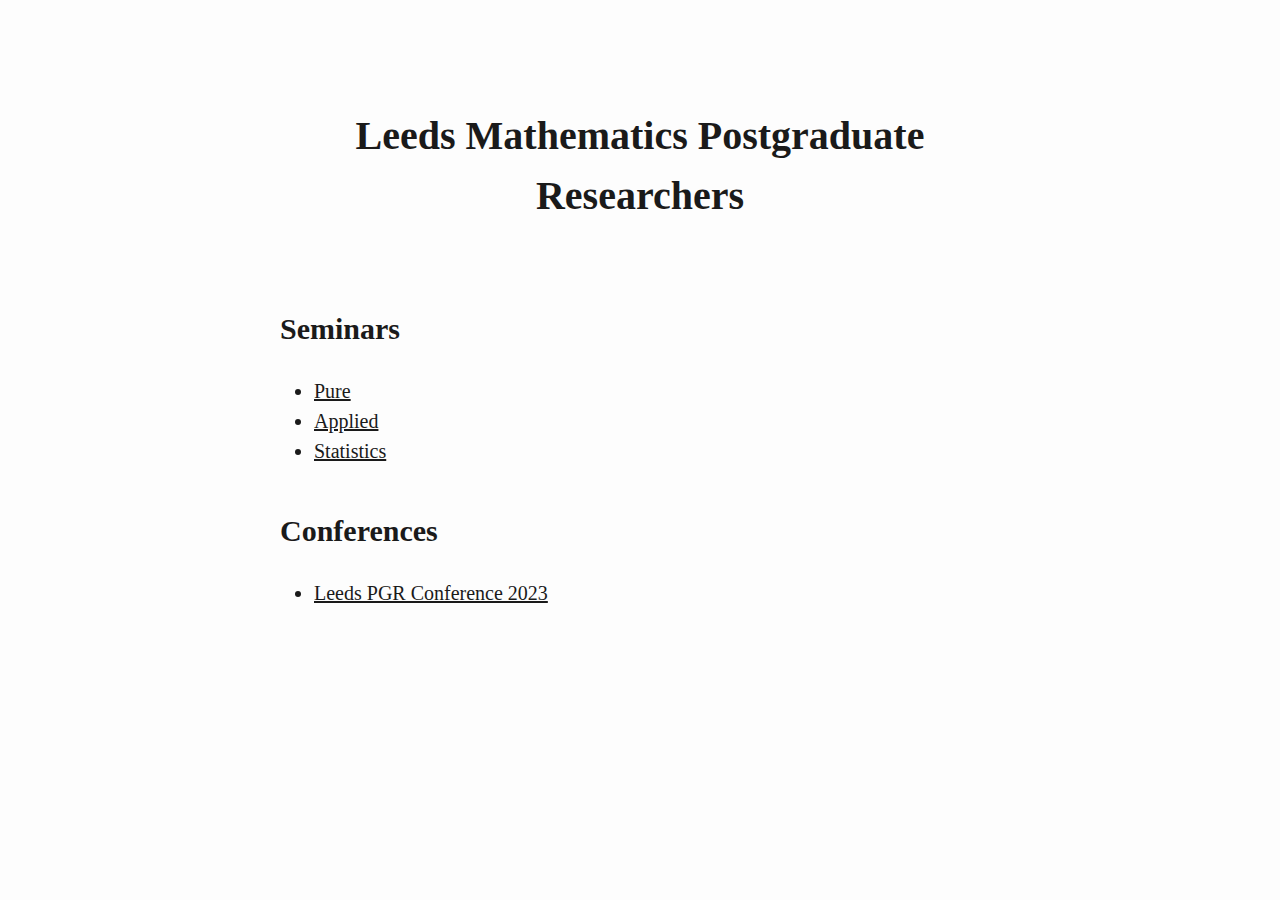
==== docs/index.html @ 9c6af76e "Try out a wee trick" ====
<!DOCTYPE html>
<html xmlns="http://www.w3.org/1999/xhtml" lang="" xml:lang="">
<head>
  <meta charset="utf-8" />
  <meta name="generator" content="pandoc" />
  <meta name="viewport" content="width=device-width, initial-scale=1.0, user-scalable=yes" />
  <title>Leeds Mathematics Postgraduate Researchers</title>
  <style>
    html {
      line-height: 1.5;
      font-family: Georgia, serif;
      font-size: 20px;
      color: #1a1a1a;
      background-color: #fdfdfd;
    }
    body {
      margin: 0 auto;
      max-width: 36em;
      padding-left: 50px;
      padding-right: 50px;
      padding-top: 50px;
      padding-bottom: 50px;
      hyphens: auto;
      overflow-wrap: break-word;
      text-rendering: optimizeLegibility;
      font-kerning: normal;
    }
    @media (max-width: 600px) {
      body {
        font-size: 0.9em;
        padding: 1em;
      }
      h1 {
        font-size: 1.8em;
      }
    }
    @media print {
      body {
        background-color: transparent;
        color: black;
        font-size: 12pt;
      }
      p, h2, h3 {
        orphans: 3;
        widows: 3;
      }
      h2, h3, h4 {
        page-break-after: avoid;
      }
    }
    p {
      margin: 1em 0;
    }
    a {
      color: #1a1a1a;
    }
    a:visited {
      color: #1a1a1a;
    }
    img {
      max-width: 100%;
    }
    h1, h2, h3, h4, h5, h6 {
      margin-top: 1.4em;
    }
    h5, h6 {
      font-size: 1em;
      font-style: italic;
    }
    h6 {
      font-weight: normal;
    }
    ol, ul {
      padding-left: 1.7em;
      margin-top: 1em;
    }
    li > ol, li > ul {
      margin-top: 0;
    }
    blockquote {
      margin: 1em 0 1em 1.7em;
      padding-left: 1em;
      border-left: 2px solid #e6e6e6;
      color: #606060;
    }
    code {
      font-family: Menlo, Monaco, 'Lucida Console', Consolas, monospace;
      font-size: 85%;
      margin: 0;
    }
    pre {
      margin: 1em 0;
      overflow: auto;
    }
    pre code {
      padding: 0;
      overflow: visible;
      overflow-wrap: normal;
    }
    .sourceCode {
     background-color: transparent;
     overflow: visible;
    }
    hr {
      background-color: #1a1a1a;
      border: none;
      height: 1px;
      margin: 1em 0;
    }
    table {
      margin: 1em 0;
      border-collapse: collapse;
      width: 100%;
      overflow-x: auto;
      display: block;
      font-variant-numeric: lining-nums tabular-nums;
    }
    table caption {
      margin-bottom: 0.75em;
    }
    tbody {
      margin-top: 0.5em;
      border-top: 1px solid #1a1a1a;
      border-bottom: 1px solid #1a1a1a;
    }
    th {
      border-top: 1px solid #1a1a1a;
      padding: 0.25em 0.5em 0.25em 0.5em;
    }
    td {
      padding: 0.125em 0.5em 0.25em 0.5em;
    }
    header {
      margin-bottom: 4em;
      text-align: center;
    }
    #TOC li {
      list-style: none;
    }
    #TOC ul {
      padding-left: 1.3em;
    }
    #TOC > ul {
      padding-left: 0;
    }
    #TOC a:not(:hover) {
      text-decoration: none;
    }
    code{white-space: pre-wrap;}
    span.smallcaps{font-variant: small-caps;}
    span.underline{text-decoration: underline;}
    div.column{display: inline-block; vertical-align: top; width: 50%;}
    div.hanging-indent{margin-left: 1.5em; text-indent: -1.5em;}
    ul.task-list{list-style: none;}
    .display.math{display: block; text-align: center; margin: 0.5rem auto;}
  </style>
  <!--[if lt IE 9]>
    <script src="//cdnjs.cloudflare.com/ajax/libs/html5shiv/3.7.3/html5shiv-printshiv.min.js"></script>
  <![endif]-->
</head>
<body>
<header id="title-block-header">
<h1 class="title">Leeds Mathematics Postgraduate Researchers</h1>
</header>
<h2 id="seminars">Seminars</h2>
<ul>
<li><a href="/pure-seminar">Pure</a></li>
<li><a href="">Applied</a></li>
<li><a href="">Statistics</a></li>
</ul>
<h2 id="conferences">Conferences</h2>
<ul>
<li><a href="/conf-2023">Leeds PGR Conference 2023</a></li>
</ul>
</body>
</html>
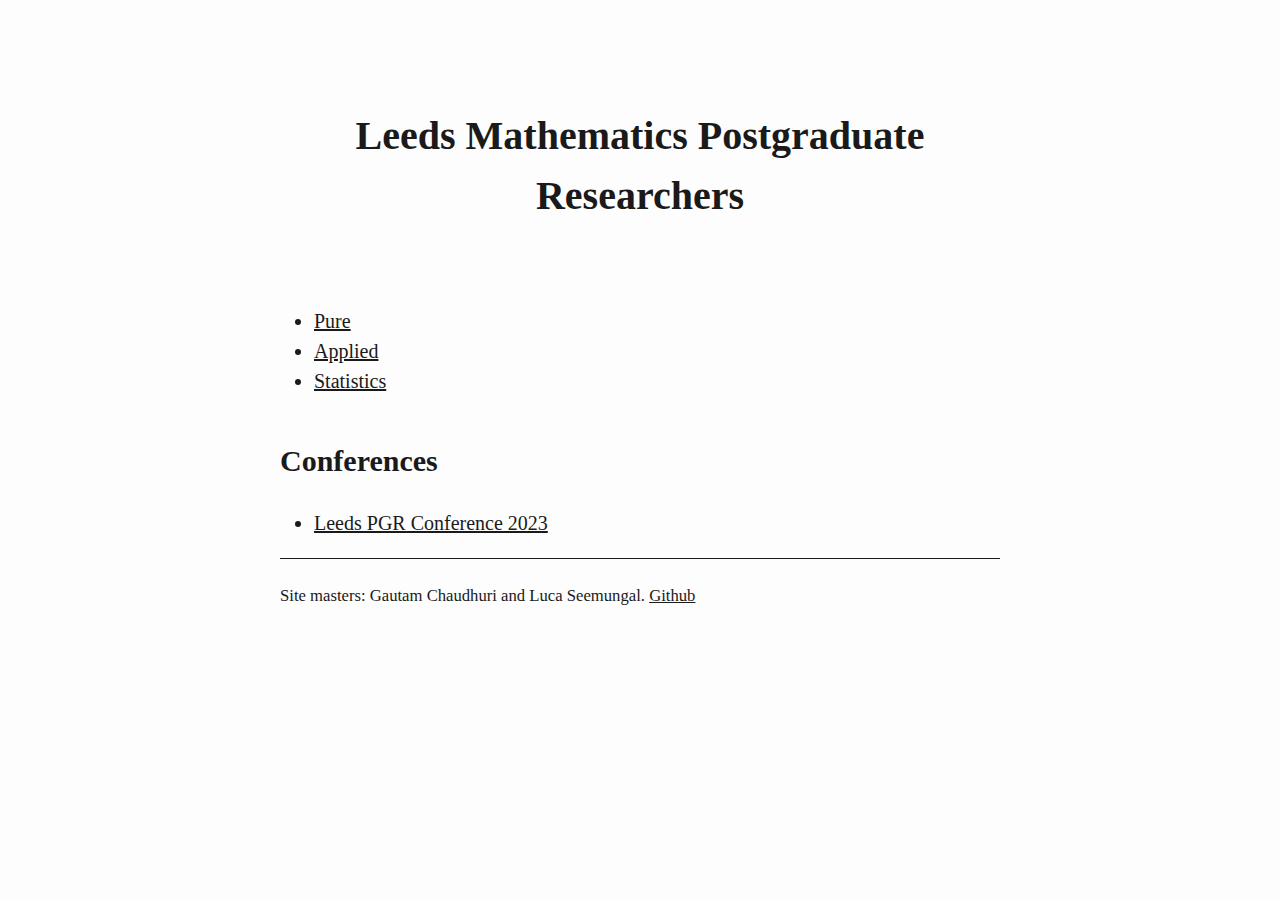
==== commit 38c7223a: "New structure" ====
--- a/docs/index.html
+++ b/docs/index.html
@@ -162,15 +162,17 @@
 <header id="title-block-header">
 <h1 class="title">Leeds Mathematics Postgraduate Researchers</h1>
 </header>
-<h2 id="seminars">Seminars</h2>
 <ul>
-<li><a href="/pure-seminar">Pure</a></li>
-<li><a href="">Applied</a></li>
-<li><a href="">Statistics</a></li>
+<li><a href="/pure">Pure</a></li>
+<li><a href="/applied">Applied</a></li>
+<li><a href="/statistics">Statistics</a></li>
 </ul>
 <h2 id="conferences">Conferences</h2>
 <ul>
 <li><a href="/conf-2023">Leeds PGR Conference 2023</a></li>
 </ul>
+<hr>
+<p><small>Site masters: Gautam Chaudhuri and Luca Seemungal. <a
+href="https://github.com/leeds-maths-pgr">Github</a></small></p>
 </body>
 </html>
